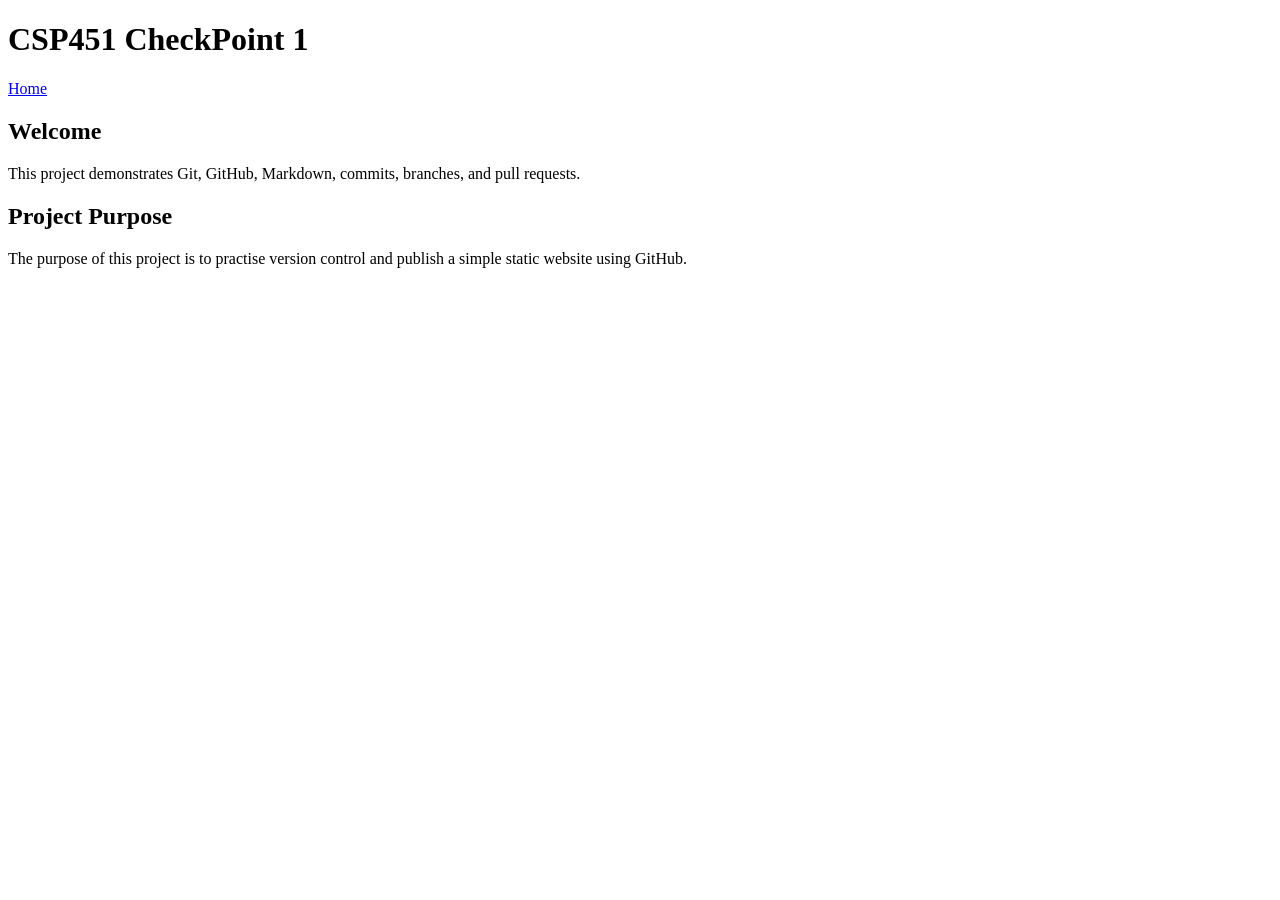
==== index.html @ 9a47b551 "feat: create basic HTML structure" ====
<!DOCTYPE html>
<html lang="en">
<head>
  <meta charset="UTF-8">
  <meta name="viewport" content="width=device-width, initial-scale=1.0">
  <title>CSP451 CheckPoint 1</title>
  <link rel="stylesheet" href="style.css">
</head>
<body>
  <header>
    <h1>CSP451 CheckPoint 1</h1>
    <nav>
      <a href="index.html">Home</a>
    </nav>
  </header>

  <main>
    <h2>Welcome</h2>
    <p>This project demonstrates Git, GitHub, Markdown, commits, branches, and pull requests.</p>

    <h2>Project Purpose</h2>
    <p>The purpose of this project is to practise version control and publish a simple static website using GitHub.</p>
  </main>

  <script src="script.js"></script>
</body>
</html>
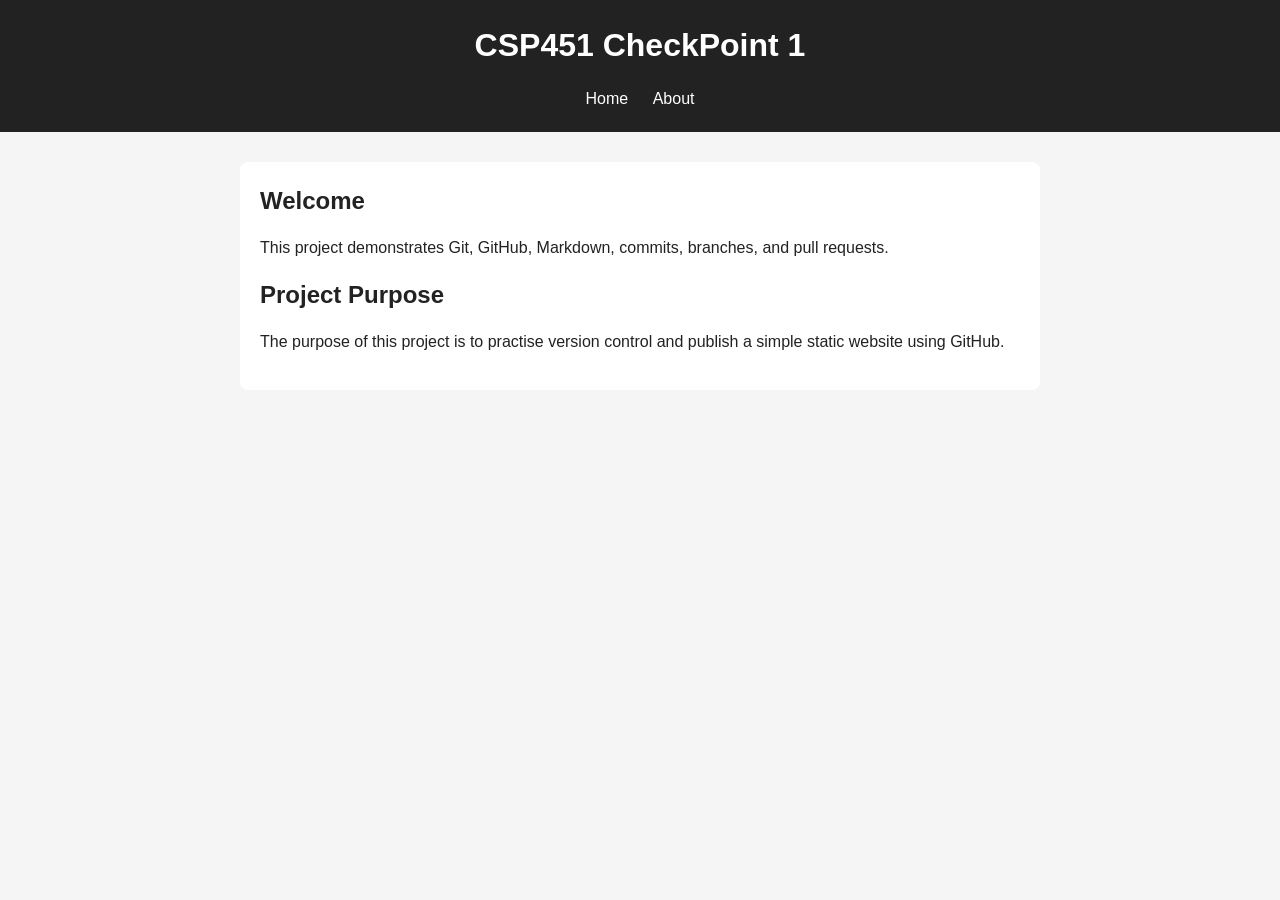
==== commit aa8e18f3: "style: improve navigation between pages" ====
--- a/index.html
+++ b/index.html
@@ -11,6 +11,7 @@
     <h1>CSP451 CheckPoint 1</h1>
     <nav>
       <a href="index.html">Home</a>
+      <a href="about.html">About</a>
     </nav>
   </header>
 
--- a/style.css
+++ b/style.css
@@ -0,0 +1,45 @@
+* {
+  margin: 0;
+  padding: 0;
+  box-sizing: border-box;
+}
+
+body {
+  font-family: Arial, sans-serif;
+  line-height: 1.6;
+  background: #f5f5f5;
+  color: #222;
+}
+
+header {
+  background: #222;
+  color: white;
+  padding: 20px;
+  text-align: center;
+}
+
+nav {
+  margin-top: 10px;
+}
+
+nav a {
+  color: white;
+  text-decoration: none;
+  margin: 0 10px;
+}
+
+main {
+  max-width: 800px;
+  margin: 30px auto;
+  padding: 20px;
+  background: white;
+  border-radius: 8px;
+}
+
+h1, h2 {
+  margin-bottom: 15px;
+}
+
+p {
+  margin-bottom: 15px;
+}
